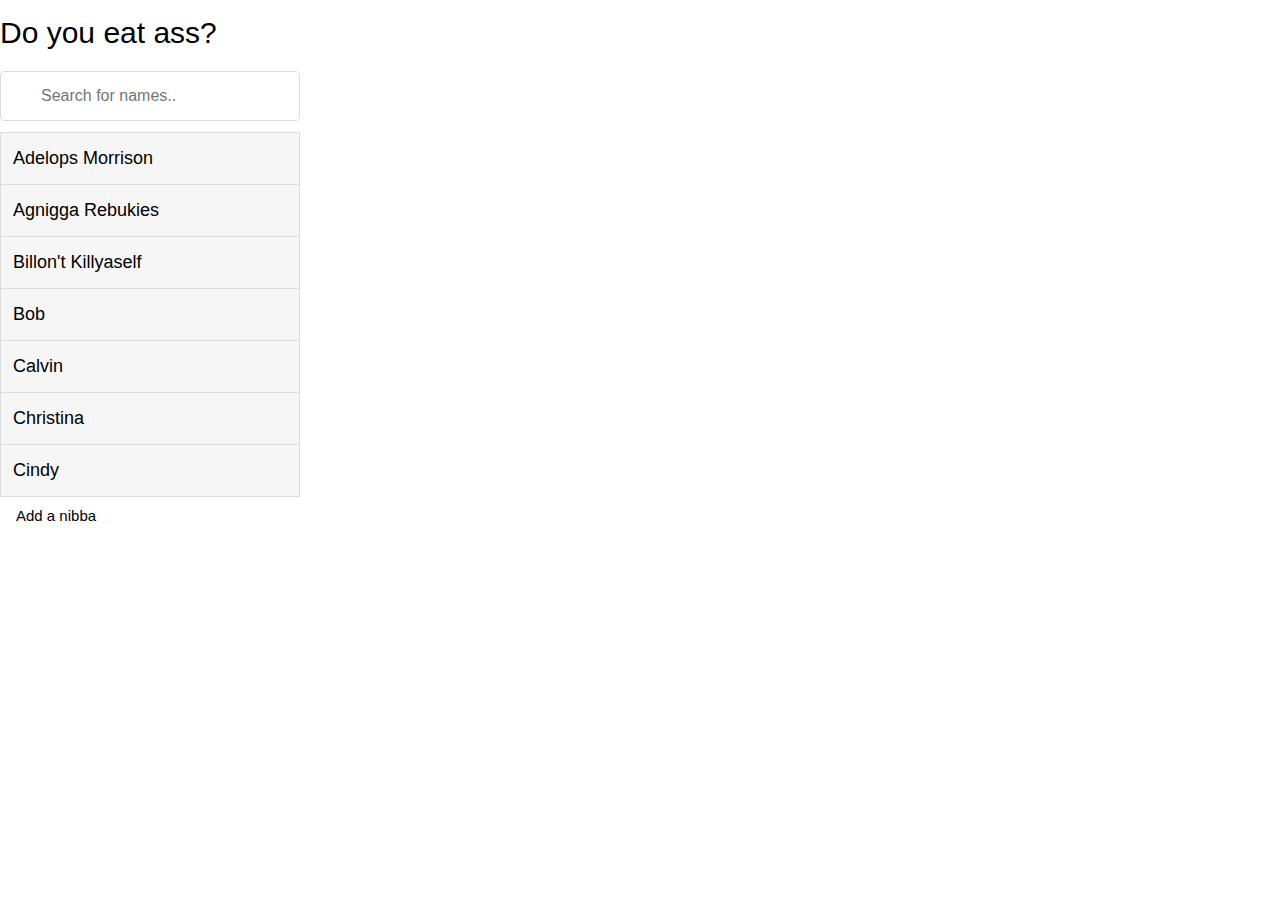
==== contactSite/contactPage.html @ 095846e7 "Added modal elements for Address, City, State, ZIP code It's unaligned in CSS but I'll be making div" ====
<!DOCTYPE html>
<html>
<head>
<link rel="stylesheet" type="text/css" href="contactCSS.css">
<link rel="stylesheet" href="https://www.w3schools.com/w3css/4/w3.css">
<meta name="viewport" content="width=device-width, initial-scale=1">
</head>
<body>

<!-- Div class containing searchable name list-->
<div class="nameList">

<h2>Do you eat ass?</h2>

<input type="text" id="myInput" onkeyup="myFunction()" placeholder="Search for names.." title="Type in a name">

<ul id="myUL">
  <li><a href="#">Adelops Morrison</a></li>
  <li><a href="#">Agnigga Rebukies</a></li>

  <li><a href="#">Billon't Killyaself</a></li>
  <li><a href="#">Bob</a></li>

  <li><a href="#">Calvin</a></li>
  <li><a href="#">Christina</a></li>
  <li><a href="#">Cindy</a></li>
</ul>

<script>
function myFunction() {
    var input, filter, ul, li, a, i;
    input = document.getElementById("myInput");
    filter = input.value.toUpperCase();
    ul = document.getElementById("myUL");
    li = ul.getElementsByTagName("li");
    for (i = 0; i < li.length; i++) {
        a = li[i].getElementsByTagName("a")[0];
        if (a.innerHTML.toUpperCase().indexOf(filter) > -1) {
            li[i].style.display = "";
        } else {
            li[i].style.display = "none";

        }
    }
}
</script>
</div>
<!-- Modal button containing contact form for adding-->
<!-- Trigger/Open the Modal -->
<button onclick="document.getElementById('id01').style.display='block'"
class="w3-button">Add a nibba</button>

<!-- The Modal -->
<div id="id01" class="w3-modal">
  <div class="w3-modal-content">
    <div style = "background-color:#f2f2f2;" class="w3-container">
      <span onclick="document.getElementById('id01').style.display='none'" 
      class="w3-button w3-display-topright">&times;</span>
      <div class="container"> 
<!--The contact form -->
  <form action="/action_page.php">
    <label for="fname">First Name</label>
    <input type="text" id="fname" name="firstname" placeholder="Your name..">

    <label for="lname">Last Name</label>
    <input type="text" id="lname" name="lastname" placeholder="Your last name..">
    <label for="nname">Nickname</label>
    <input type="text" id="nname" name="nickname" placeholder="Your nickname..">

   
    <label for="pnumber">Phone Number</label>
    <input type="text" id="pnumber" name="phonenumber" placeholder="Your phone number">
       <label for="addy">Address</label>
    <input type="text" id="addy" name="address" placeholder="Street address..">
	 
	  <label for="city">City</label>
	 <input type="text" id="city" name="city" placeholder="City..">
     <label for="state">State</label>
	 <select name="state">
	<option value="AL">AL</option>
	<option value="AK">AK</option>
	<option value="AZ">AZ</option>
	<option value="AR">AR</option>
	<option value="CA">CA</option>
	<option value="CO">CO</option>
	<option value="CT">CT</option>
	<option value="DE">DE</option>
	<option value="DC">DC</option>
	<option value="FL">FL</option>
	<option value="GA">GA</option>
	<option value="HI">HI</option>
	<option value="ID">ID</option>
	<option value="IL">IL</option>
	<option value="IN">IN</option>
	<option value="IA">IA</option>
	<option value="KS">KS</option>
	<option value="KY">KY</option>
	<option value="LA">LA</option>
	<option value="ME">ME</option>
	<option value="MD">MD</option>
	<option value="MA">MA</option>
	<option value="MI">MI</option>
	<option value="MN">MN</option>
	<option value="MS">MS</option>
	<option value="MO">MO</option>
	<option value="MT">MT</option>
	<option value="NE">NE</option>
	<option value="NV">NV</option>
	<option value="NH">NH</option>
	<option value="NJ">NJ</option>
	<option value="NM">NM</option>
	<option value="NY">NY</option>
	<option value="NC">NC</option>
	<option value="ND">ND</option>
	<option value="OH">OH</option>
	<option value="OK">OK</option>
	<option value="OR">OR</option>
	<option value="PA">PA</option>
	<option value="RI">RI</option>
	<option value="SC">SC</option>
	<option value="SD">SD</option>
	<option value="TN">TN</option>
	<option value="TX">TX</option>
	<option value="UT">UT</option>
	<option value="VT">VT</option>
	<option value="VA">VA</option>
	<option value="WA">WA</option>
	<option value="WV">WV</option>
	<option value="WI">WI</option>
	<option value="WY">WY</option>
</select>
	  <label for="zip">ZIP code</label>
<input type="text" id="zip" name="zipcode" maxlength="5" size="5" placeholder="ZIP..">
    <input type="submit" value="Submit" onclick="addContact();">
  </form>
</div>

    </div>
  </div>
</div>



</body>
</html>
---- contactSite/contactCSS.css ----
/*CSS for filtered name list*/

.nameList {
	width:300px;
	
  box-sizing: border-box;
}

#myInput {
  background-image: url('/css/searchicon.png');
  background-position: 10px 12px;
  background-repeat: no-repeat;
  width: 100%;
  font-size: 16px;
  padding: 12px 20px 12px 40px;
  border: 1px solid #ddd;
  margin-bottom: 12px;
}

#myUL {
  list-style-type: none;
  padding: 0;
  margin: 0;
}

#myUL li a {
  border: 1px solid #ddd;
  margin-top: -1px; /* Prevent double borders */
  background-color: #f6f6f6;
  padding: 12px;
  text-decoration: none;
  font-size: 18px;
  color: black;
  display: block
}

#myUL li a:hover:not(.header) {
  background-color: #eee;
}

/*CSS for modal Add form*/
label{
  text-align:left; 
  /*display:inline-block;*/
}


input[type=text], select, textarea {
    width: auto;
    padding: 12px;
    border: 1px solid #ccc;
    border-radius: 4px;
    box-sizing: border-box;
    margin-top: 6px;
    margin-bottom: 16px;
    resize: vertical;
	display:inline-block;
    position:inherit;
}

input[type=submit] {
    background-color: #4CAF50;
    color: white;
    padding: 12px 20px;
    border: none;
    border-radius: 4 px;
    cursor: pointer;
}

input[type=submit]:hover {
    background-color: #45a049;
}

.container {
	width: inherit; 
   background-color: #f2f2f2;
    padding: 20px;
}
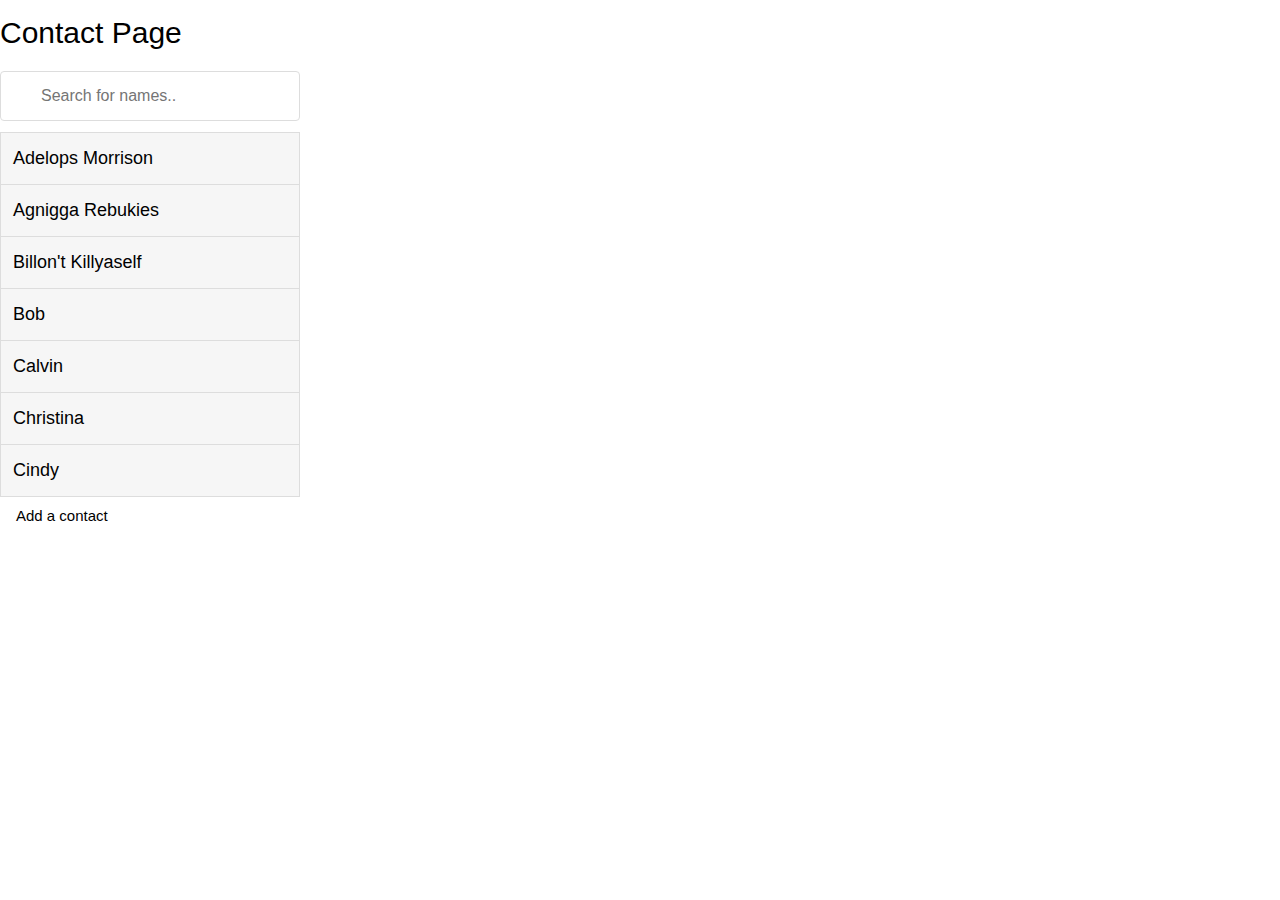
==== commit b4645d68: "- De-memed some of the HTML wording. - Hooked up some buttons to the script, and referenced the scri" ====
--- a/contactSite/contactPage.html
+++ b/contactSite/contactPage.html
@@ -10,7 +10,7 @@
 <!-- Div class containing searchable name list-->
 <div class="nameList">
 
-<h2>Do you eat ass?</h2>
+<h2>Contact Page</h2>
 
 <input type="text" id="myInput" onkeyup="myFunction()" placeholder="Search for names.." title="Type in a name">
 
@@ -48,7 +48,7 @@
 <!-- Modal button containing contact form for adding-->
 <!-- Trigger/Open the Modal -->
 <button onclick="document.getElementById('id01').style.display='block'"
-class="w3-button">Add a nibba</button>
+class="w3-button">Add a contact</button>
 
 <!-- The Modal -->
 <div id="id01" class="w3-modal">
@@ -59,6 +59,7 @@
       <div class="container"> 
 <!--The contact form -->
   <form action="/action_page.php">
+
     <label for="fname">First Name</label>
     <input type="text" id="fname" name="firstname" placeholder="Your name..">
 
@@ -76,7 +77,7 @@
 	  <label for="city">City</label>
 	 <input type="text" id="city" name="city" placeholder="City..">
      <label for="state">State</label>
-	 <select name="state">
+	 <select id = "state" name="state">
 	<option value="AL">AL</option>
 	<option value="AK">AK</option>
 	<option value="AZ">AZ</option>
@@ -130,7 +131,12 @@
 	<option value="WY">WY</option>
 </select>
 	  <label for="zip">ZIP code</label>
+
 <input type="text" id="zip" name="zipcode" maxlength="5" size="5" placeholder="ZIP..">
+	<br>
+  	<label for="uID">UserId</label>
+    <input type="text" id="uID" name="userID" placeholder="Your user id..">
+
     <input type="submit" value="Submit" onclick="addContact();">
   </form>
 </div>
